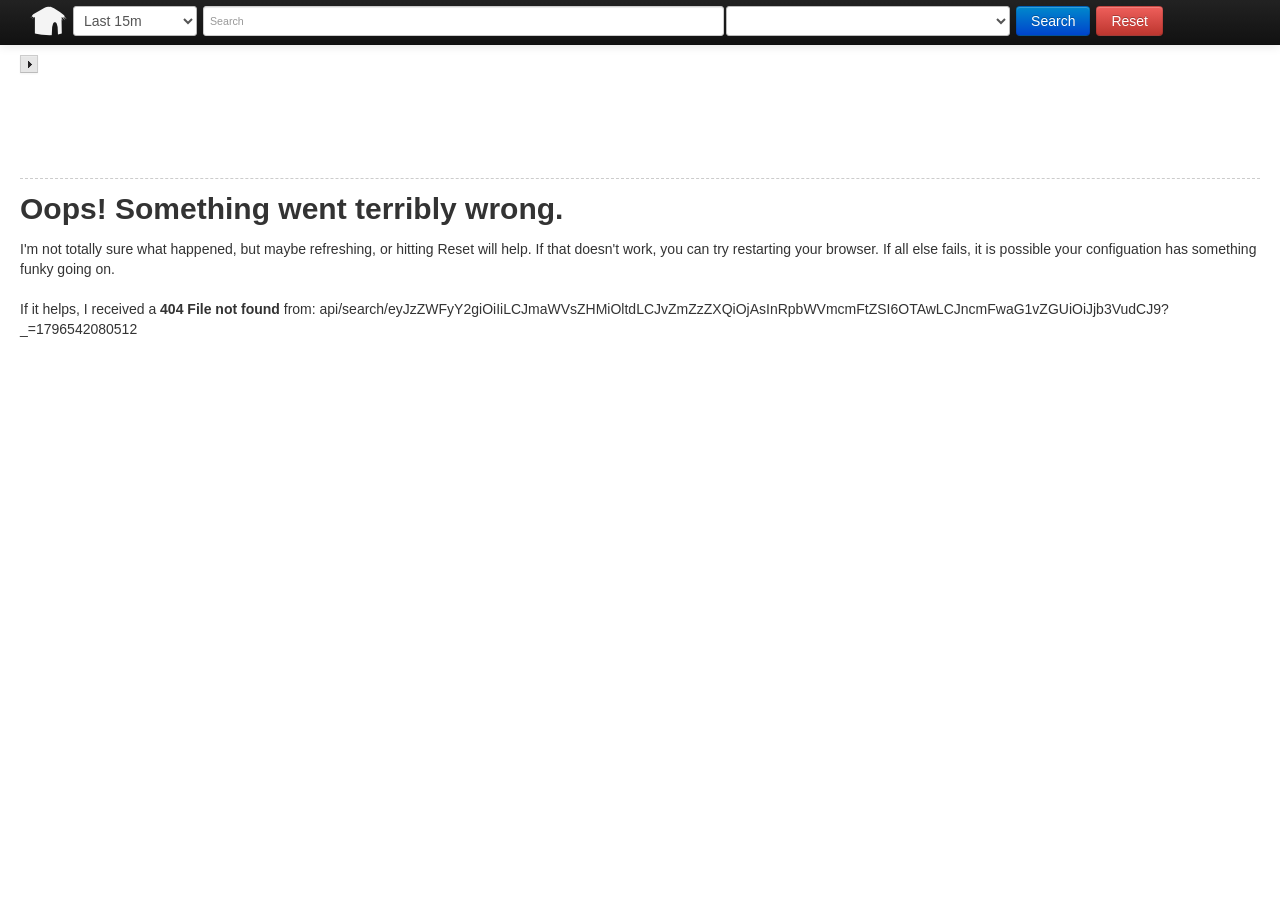
==== public/index.html @ 29ef8c36 "Merge remote-tracking branch 'upstream/kibana-ruby' into kibana-ruby" ====
<!DOCTYPE html PUBLIC "-//W3C//DTD XHTML 1.1//EN"
"http://www.w3.org/TR/xhtml11/DTD/xhtml11.dtd">

<html lang="en">
<head>
  <meta http-equiv="Content-Type" content="text/html; charset=utf-8">
  <title>Kibana</title>
  <script type="text/javascript" src="js/timezone.js"></script>
  <script type="text/javascript" src="lib/js/lib/excanvas.min.js"></script>
  <script type="text/javascript" src="lib/js/lib/jquery.min.js"></script>
  <script type="text/javascript" src="lib/js/lib/jquery.history.js"></script>
  <script type="text/javascript" src="lib/js/lib/jquery.flot.min.js"></script>
  <script type="text/javascript" src="lib/js/lib/jquery.flot.selection.min.js"></script>
  <script type="text/javascript" src="lib/js/lib/jquery.flot.pie.min.js"></script>
  <script type="text/javascript" src="lib/js/lib/jquery.flot.stack.min.js"></script>

  <script type="text/javascript" src="lib/js/lib/jquery.smartresize.js"></script>
  <script type="text/javascript" src="lib/js/lib/iso8601.min.js"></script>
  <script type="text/javascript" src="lib/js/lib/safebase64.js"></script>
  <script type="text/javascript" src="lib/js/lib/jquery-ui-1.8.16.custom.min.js"></script>
  <script type="text/javascript" src="lib/js/lib/json2.js"></script>
  <script type="text/javascript" src="lib/js/lib/date.js"></script>
  <script type="text/javascript" src="lib/js/lib/bootstrap-datepicker.js"></script>


  <script type="text/javascript" src="lib/js/shared.js"></script>
  <script type="text/javascript" src="lib/js/ajax.js"></script>
  <script type="text/javascript" src="lib/bootstrap/js/bootstrap.js"></script>

  <script type="text/javascript" src="lib/js/predefinedQueries.js"></script>

  <link rel="stylesheet" href="lib/css/jquery-ui-1.8.16.custom.css">
  <link rel="stylesheet" href="lib/css/jquery.ui.datepicker.css">
  <link rel="stylesheet" href="lib/bootstrap/css/bootstrap.min.css">
  <link rel="stylesheet" href="lib/css/style.css">
  <link rel="stylesheet" href="lib/css/font-awesome.css">
  

  <style type="text/css">
    body {
    padding-top: 55px;
    padding-bottom: 40px;
    }
  </style>
  <link href="/favicon.ico" rel="shortcut icon" type="image/x-icon" />

</head>
<body>

  <div class="navbar navbar-fixed-top navbar-inverse">
    <div class="navbar-inner">
    <div class="container-fluid">
      <form id='searchform' class="form-search form-horizontal" action="">
        <table class=formatting><tr>
        <td width='1%'><center><a href="index.html"><img src='images/logo.png'></a></center></td>
        <td width='1%'>
        <select name="time" id=timeinput class="span2">
        <option value="900">Last 15m</option>
        <option value="3600">Last 60m</option>
        <option value="14400">Last 4h</option>
        <option value="43200">Last 12h</option>
        <option value="86400">Last 24h</option>
        <option value="172800">Last 48h</option>
        <option value="604800">Last 7d</option>
        <option value="all">All Time</option>
        <option value="custom">Custom</option>
        </select>
        </td>
        <td width='75%'><input type="text" placeholder="Search" id=queryinput></td>
        <td width='10%'>
        <select name="queries" id=predefined_queryinput class="span4">
        </select>
        </td>
        <td width='1%'><button class="btn btn-primary" type=submit>Search</button></td>
        <td width='1%'><button class="btn btn-danger" type="reset" id=resetall>Reset</button></td>
        <td><div id=meta></div></td>
      </tr></table>
      </form>
    </div>
    </div>
  </div>

  <div class="container-fluid">
    <div class=row-fluid>
      <div class="span2" id=sidebar>
        <div class="sidebar">
          <div id=fields></div>
          <div id=analyze></div>
        </div>
      </div>

      <div class="content span10" id=main>
        <div>
          <span id=sbctl class="ui-icon ui-icon-triangle-1-w ui-state-default jlink"></span>
          <span id=feedlinks></span>
          <p id=graphheader></p>
          <div id=graph_container>
            <div id=graph>
              <div class=hero-unit>
                <h1><img src=images/kibana_banner.png></h1>
                <br><br>
                <p><strong>Welcome to Kibana.</strong> Give me a few moments, I'm fetching some interesting data to display. It might be a minute, there could be lots of data in here. Consider the thousands, millions or billions of events I might be looking through, to find just the right ones for you. It's nothing, really. You're welcome.
                </p>
              </div>
            </div>
          </div>
          <div id=legend></div>
        </div>
        <div id=logs class=zebra-stripped></div>
      </div>
    </div>
  </div>

  </body>
</html>
---- public/lib/css/style.css ----
/* Dark Brown: #5a2100
// Light Brown: #b04100
// Orangeish: #fc6d19
// Blue: #006363
// Light Blue: #00b0af
*/

body {
	font-family: proxima-nova,"Helvetica Neue",Helvetica,Arial,sans-serif;
}

.popover {
  margin-top: 100px;
  min-height: 300px;
  width: 400px;
  z-index: 100;
}


.popover-inner {
  width: auto;
}

.popover.right .arrow {
    margin-top: -115px !important;
}

.content {
  padding-left: 0px;
  padding-right: 0px;
}

.btn.tiny {
  padding: 3px 5px 3px;
  font-size: 10px;
}

.navbar-inner {
	margin-top: 0px;
	height: 45px;
}

.topbar {
  padding: 3px;
}

.jlink {
  cursor: pointer;
}

i.jlink {
  width: 1em;
  height: 1em;
  display:inline-block;
  cursor: pointer;
}

.positive { font-weight: bold; color: #5c8c5c; }
.negative { font-weight: bold; color: #873535; }

table.pagelinks {
  width: 100%;
  background-color: #FFF;
  text-align: center;
}

div.pagelinks {
  border-bottom: 1px dashed #CCCCCC;
}

table.logs {
width: 100%;
background-color: #FFF;
}

.sidebar h5 {
	margin: 0px;
}

.highlightedtext {
   background: #FD7;
   border-color: #960;
   border-width: 1px;
   border-style: solid;
   padding: 0 2px;
   margin: 0 2px;
   box-shadow: 1px 1px 1px #CCC;
}

#logs td {
  word-wrap: break-word;
  font-size: 11px;
  vertical-align: text-top;
}

#logs td.firsttd {
  white-space: nowrap;
  vertical-align: text-top;
}

#logs th {
  line-height: 70%;
  white-space: nowrap;
  text-align: left;
}

#logs th span.small {
  color: #BBB;
}

i.shift_column {
  text-align: center;
  padding-top: 4px;
  margin-left: -5px;

}

#piechart {
  height:100px;
  width: 100px;
  margin: 0px 20px 10px 0px; 
}

span#micrograph {
  width: 370px;
  height: 10px;
}

#meta {
  text-align: right;
  width: 95px;
  font-size: 16px;
  color: #fff;
  vertical-align: middle;
}

.highlight {
  color: #B94A48;
}

div.legend table, div.legend table td {
  width: auto;
  height: auto;
  line-height: auto;
  color: #000;
  margin: 0px;
  border: 0;
  padding: 0px;
}

div.legend table td.legendColorBox, div.legend table td.legendLabel {
  padding-left: 3px;
}


table.formatting {
  vertical-align: middle;
  margin-left: 0px;
}

table.formatting td {
  margin-top: 0px;
  padding-left: 5px;
}

.navbar table.formatting .btn {
  margin-top: 0px;
}

#searchform {
  width: 100%;
  margin: 5px;
}

#searchform img {
  max-width: none;
}

#queryinput {
  width: 98%;
  font-size: 8pt;
  color: #333;
}

#feedlinks {
  position: absolute;
  top: 50px;
  right: 20px;
}

#feedlinks a, #feedlinks img {
  color: #000;
  font-size: .9em;
  text-align: right;
  vertical-align: middle;
}

#analyze {
  padding-top: 10px;
}

#fields hr {
  margin: 5px;
}

#fields ul {
  padding: 0px;
  margin: 0px;
}

#fields ul i.mfield {
  line-height: 10px;
  color: #666;
}

#fields ul i.mfield:hover {
  background-color: #EEE;
  color: #000;
}

#fields a.selected {
  color: #A92C10;
}

#field_filter {
  width: 130px;
}

span.raw {
  display:none;
}

table.micro {
  white-space: nowrap;
  table-layout:fixed;
  font-size: 0.8em;
  overflow: hidden;
  margin-bottom: 5px;
}

table.micro td {
  overflow: hidden;
  line-height: 12px;
}


#graph_container {
  height: 100px;
  width: 100%;
  border-bottom: 1px dashed #ccc;
  padding-bottom: 5px;
}

#graph {
  width: 100%;
  height: 100%;
}

#graphheader {
  font-size: 9pt;
  text-align: center;
  margin: 0px;
  padding: 0px;
}

#graphheader form {
  margin: 0px;
  padding: 0px;
}

table.logs tr.logrow:hover, td.logfield:hover, td.logfield_selected {
  cursor: pointer;
}


table.logdetails {
  margin-left: 10px;
}

tr.logrow:hover {
  background-color: #e8f7f7;
}

tr.showdetails td {
  border-top: 0px;
}

.alt {
  background-color: #F5F5F5;
}

.small {
	font-size: 0.7em;
}

table.logdetails th {
  font-size: 7pt;
  font-weight: normal;
  background-color: #F5F5F5;
  border-top: 0;
  border-bottom: 0;
}

tr.hidedetails {
  display: none;
}

td.logopts {
  background-color: #fff;
  white-space: nowrap;
}

.no_hover a:hover {
  background: #fff;
}

#ui-datepicker-div {
  font-size: 11px;
}

div#sidebar {
  display: block;
}

div.row-fluid > div.sidebar-collapsed {
  margin-left:0px;
}

div.sidebar-collapsed #sbctl {
  left:3px;
}

ul.selected, ul.unselected {
  white-space: nowrap;
}

#fields > ul > li > a {
  padding: 1px;
  font-size: 11px;
}

ul#analyze_list > li > a {
  padding-top: 1px;
  padding-bottom: 1px;
  padding-left: 1px;
}

h3.popover-title {
  font-weight: bold;
}

dl {
 width:100%;
 overflow:hidden;
}

dt {
 float:left;
 width:20%;
 clear: left;
}
dd {
 float:left;
 width:70%;
}


del {
  visibility: hidden;
  -webkit-touch-callout: none;
  -webkit-user-select: none;
  -khtml-user-select: none;
  -moz-user-select: none;
  -ms-user-select: none;
  -o-user-select: none;
  user-select: none;
}

input#timefrom,input#timeto {
  width: 140px;
  text-align: center;
}

select#user_interval {
  height:28px;
  width:80px;
  margin-right:5px;
  color: #808080;
  font-size: 13px;
}

/* DateTimeEntry styles */
.datetimeEntry_control {
  vertical-align: middle;
  margin-left: 2px;
}
* html .datetimeEntry_control { /* IE only */
  margin-top: -4px;
}

 /*
  Datepicker for Bootstrap
  Copyright 2012 Stefan Petre
  Licensed under the Apache License v2.0
  http://www.apache.org/licenses/LICENSE-2.0
*/
 .datepicker { top: 0; left: 0; padding: 4px; margin-top: 1px; -webkit-border-radius: 4px; -moz-border-radius: 4px; border-radius: 4px; /*.dow { border-top: 1px solid #ddd !important; }*/ } .datepicker:before { content: ''; display: inline-block; border-left: 7px solid transparent; border-right: 7px solid transparent; border-bottom: 7px solid #ccc; border-bottom-color: rgba(0, 0, 0, 0.2); position: absolute; top: -7px; left: 6px; } .datepicker:after { content: ''; display: inline-block; border-left: 6px solid transparent; border-right: 6px solid transparent; border-bottom: 6px solid #ffffff; position: absolute; top: -6px; left: 7px; } .datepicker > div { display: none; } .datepicker table { width: 100%; margin: 0; } .datepicker td, .datepicker th { text-align: center; width: 20px; height: 20px; -webkit-border-radius: 4px; -moz-border-radius: 4px; border-radius: 4px; } .datepicker td.day:hover { background: #eeeeee; cursor: pointer; } .datepicker td.old, .datepicker td.new { color: #999999; } .datepicker td.active, .datepicker td.active:hover { background-color: #006dcc; background-image: -moz-linear-gradient(top, #0088cc, #0044cc); background-image: -ms-linear-gradient(top, #0088cc, #0044cc); background-image: -webkit-gradient(linear, 0 0, 0 100%, from(#0088cc), to(#0044cc)); background-image: -webkit-linear-gradient(top, #0088cc, #0044cc); background-image: -o-linear-gradient(top, #0088cc, #0044cc); background-image: linear-gradient(top, #0088cc, #0044cc); background-repeat: repeat-x; filter: progid:DXImageTransform.Microsoft.gradient(startColorstr='#0088cc', endColorstr='#0044cc', GradientType=0); border-color: #0044cc #0044cc #002a80; border-color: rgba(0, 0, 0, 0.1) rgba(0, 0, 0, 0.1) rgba(0, 0, 0, 0.25); filter: progid:DXImageTransform.Microsoft.gradient(enabled = false); color: #fff; text-shadow: 0 -1px 0 rgba(0, 0, 0, 0.25); } .datepicker td.active:hover, .datepicker td.active:hover:hover, .datepicker td.active:active, .datepicker td.active:hover:active, .datepicker td.active.active, .datepicker td.active:hover.active, .datepicker td.active.disabled, .datepicker td.active:hover.disabled, .datepicker td.active[disabled], .datepicker td.active:hover[disabled] { background-color: #0044cc; } .datepicker td.active:active, .datepicker td.active:hover:active, .datepicker td.active.active, .datepicker td.active:hover.active { background-color: #003399 \9; } .datepicker td span { display: block; width: 47px; height: 54px; line-height: 54px; float: left; margin: 2px; cursor: pointer; -webkit-border-radius: 4px; -moz-border-radius: 4px; border-radius: 4px; } .datepicker td span:hover { background: #eeeeee; } .datepicker td span.active { background-color: #006dcc; background-image: -moz-linear-gradient(top, #0088cc, #0044cc); background-image: -ms-linear-gradient(top, #0088cc, #0044cc); background-image: -webkit-gradient(linear, 0 0, 0 100%, from(#0088cc), to(#0044cc)); background-image: -webkit-linear-gradient(top, #0088cc, #0044cc); background-image: -o-linear-gradient(top, #0088cc, #0044cc); background-image: linear-gradient(top, #0088cc, #0044cc); background-repeat: repeat-x; filter: progid:DXImageTransform.Microsoft.gradient(startColorstr='#0088cc', endColorstr='#0044cc', GradientType=0); border-color: #0044cc #0044cc #002a80; border-color: rgba(0, 0, 0, 0.1) rgba(0, 0, 0, 0.1) rgba(0, 0, 0, 0.25); filter: progid:DXImageTransform.Microsoft.gradient(enabled = false); color: #fff; text-shadow: 0 -1px 0 rgba(0, 0, 0, 0.25); } .datepicker td span.active:hover, .datepicker td span.active:active, .datepicker td span.active.active, .datepicker td span.active.disabled, .datepicker td span.active[disabled] { background-color: #0044cc; } .datepicker td span.active:active, .datepicker td span.active.active { background-color: #003399 \9; } .datepicker td span.old { color: #999999; } .datepicker th.switch { width: 145px; } .datepicker th.next, .datepicker th.prev { font-size: 19.5px; } .datepicker thead tr:first-child th { cursor: pointer; } .datepicker thead tr:first-child th:hover { background: #eeeeee; } .input-append.date .add-on i, .input-prepend.date .add-on i { display: block; cursor: pointer; width: 16px; height: 16px; }
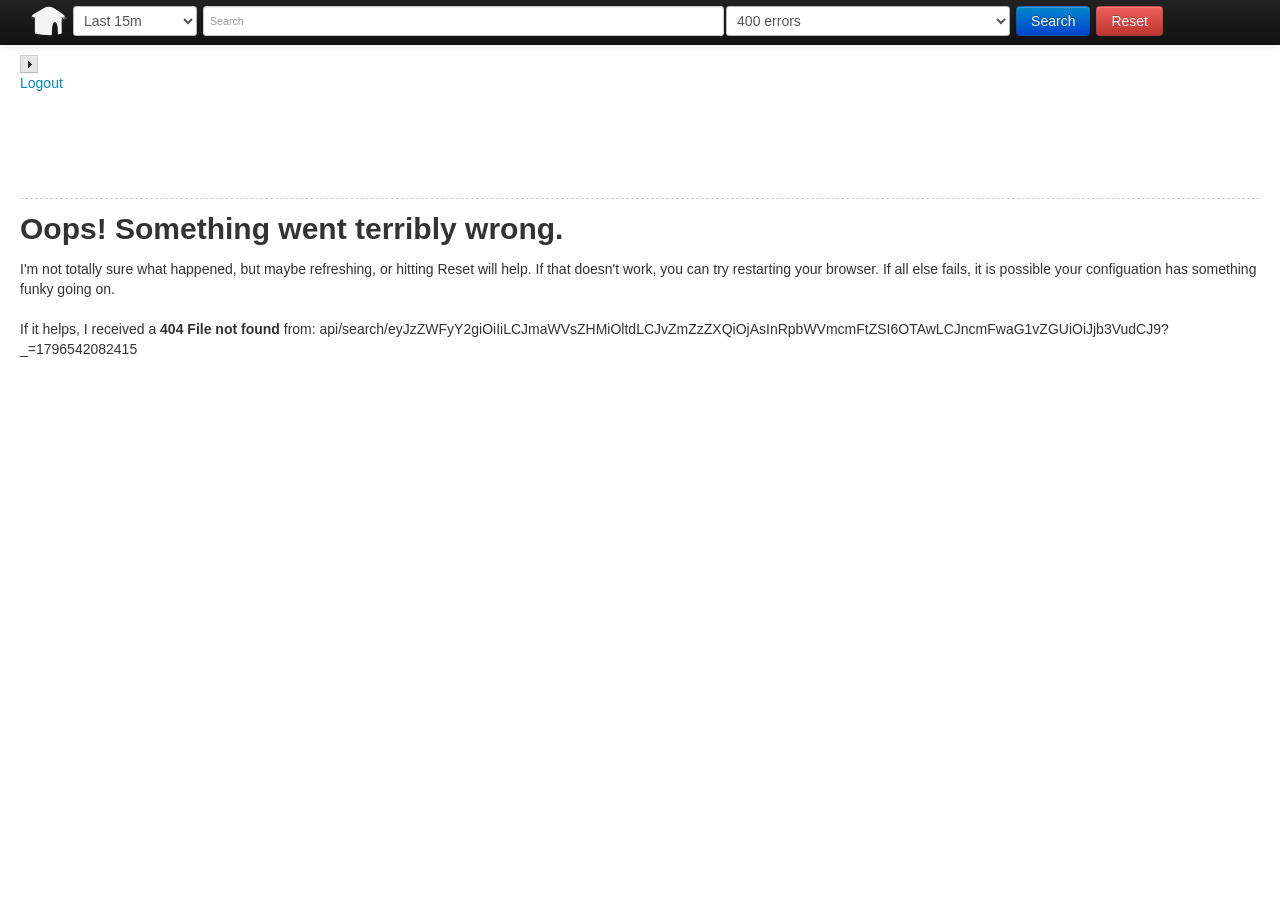
==== commit 7129ca0b: "Update public/index.html logout" ====
--- a/public/index.html
+++ b/public/index.html
@@ -92,6 +92,7 @@
       <div class="content span10" id=main>
         <div>
           <span id=sbctl class="ui-icon ui-icon-triangle-1-w ui-state-default jlink"></span>
+          <span id=logout ><a href="/logout">Logout</a></span>
           <span id=feedlinks></span>
           <p id=graphheader></p>
           <div id=graph_container>
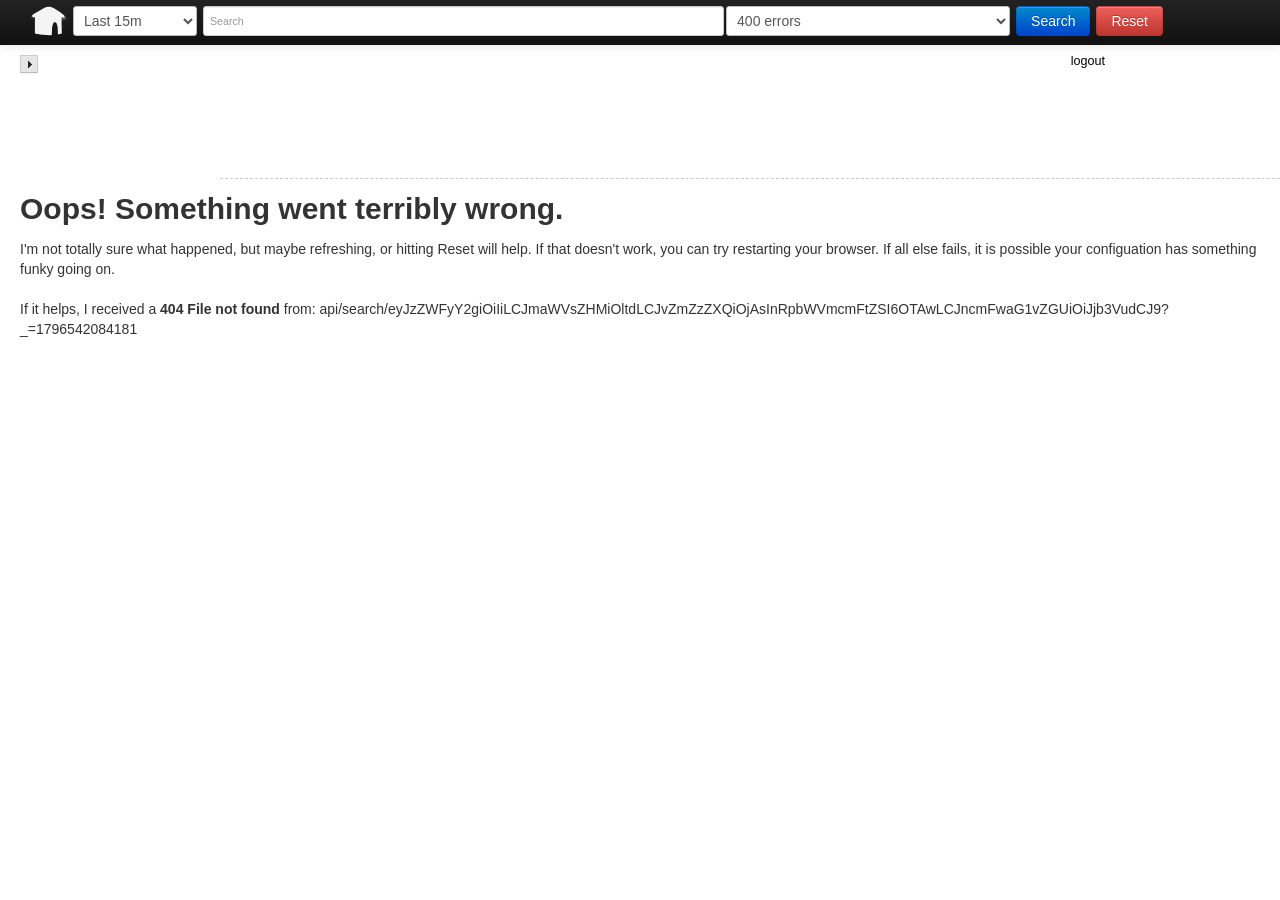
==== commit 6bfd85f5: "Update public/index.html" ====
--- a/public/index.html
+++ b/public/index.html
@@ -92,7 +92,7 @@
       <div class="content span10" id=main>
         <div>
           <span id=sbctl class="ui-icon ui-icon-triangle-1-w ui-state-default jlink"></span>
-          <span id=logout ><a href="/logout">Logout</a></span>
+          <span id=logout ><a href="/logout">logout</a></span>
           <span id=feedlinks></span>
           <p id=graphheader></p>
           <div id=graph_container>
--- a/public/lib/css/style.css
+++ b/public/lib/css/style.css
@@ -182,6 +182,19 @@
   color: #333;
 }
 
+#logout {
+  position: absolute;
+  top: 50px;
+  right: 175px;
+}
+
+#logout a {
+  color: #000;
+  font-size: .9em;
+  text-align: left;
+  vertical-align: middle;
+}
+
 #feedlinks {
   position: absolute;
   top: 50px;
@@ -248,6 +261,7 @@
   height: 100px;
   width: 100%;
   border-bottom: 1px dashed #ccc;
+  margin-left: 200px;
   padding-bottom: 5px;
 }
 
